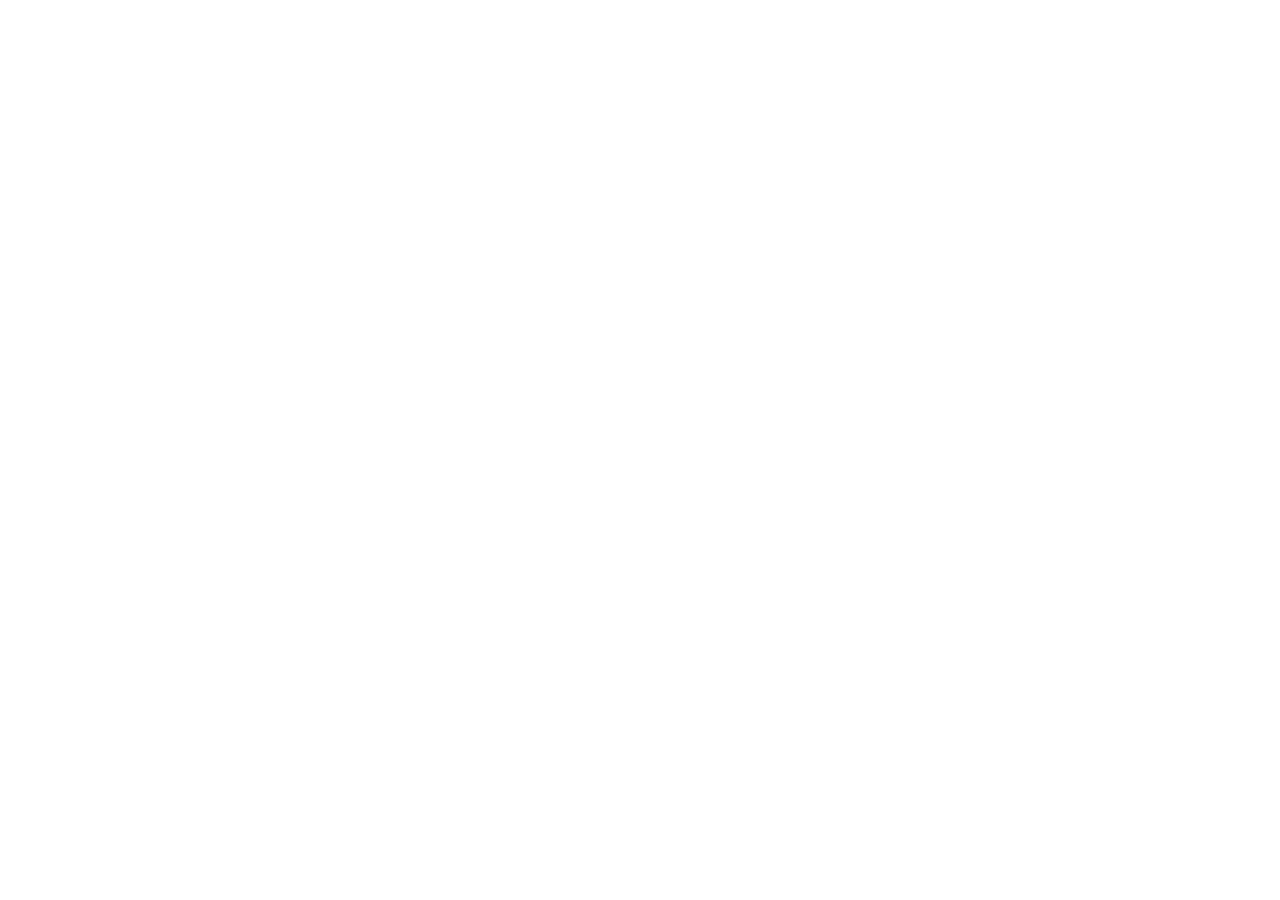
==== personal-aqmar/index.html @ ed70376a "index.html" ====
<!DOCTYPE html>
<html lang="en">
<head>
    <meta charset="UTF-8">
    <meta name="viewport" content="width=device-width, initial-scale=1.0">
    <title>personal-aqmar</title>
    <link href="https://cdn.jsdelivr.net/npm/bootstrap@6.0.0-alpha.1/dist/css/bootstrap.min.css" rel="stylesheet" integrity="sha384-B/GM4XqrwHnWXNOWMbloTmrYXZg10cakYGmpfsR/bbzQ6JAJI4ihuyADKLnBgrCe" crossorigin="anonymous">
<script type="module" src="https://cdn.jsdelivr.net/npm/bootstrap@6.0.0-alpha.1/dist/js/bootstrap.bundle.min.js" integrity="sha384-1a/pXj49ZQ1aHEmrJ+gMw1otqoVsYwlEnlD8mIfY2TV03r20Y0CN7uqx1tQogjPL" crossorigin="anonymous"></script>
</head>
<body>
    
</body>
</html>
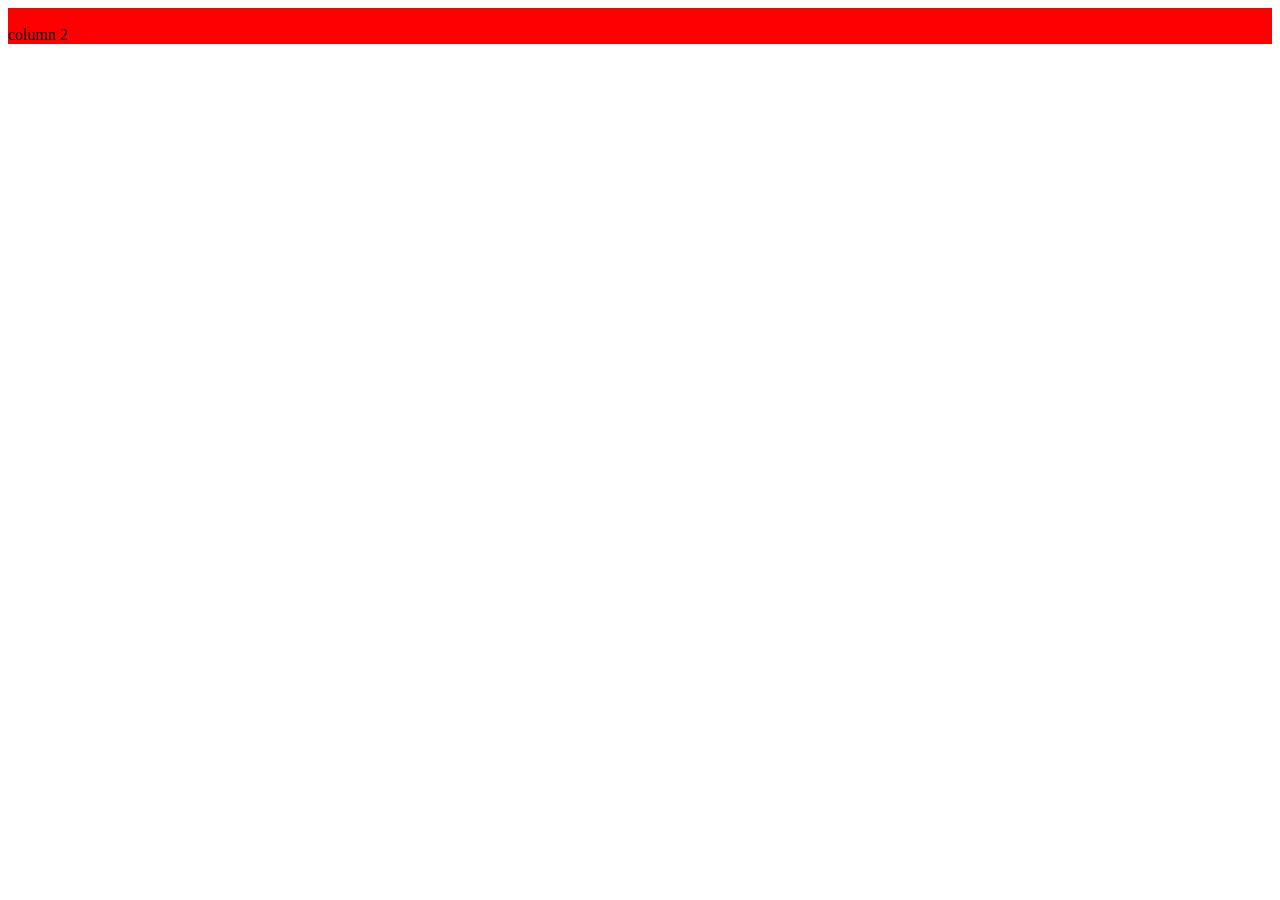
==== commit 461b16e1: "tac" ====
--- a/personal-aqmar/index.html
+++ b/personal-aqmar/index.html
@@ -8,6 +8,17 @@
 <script type="module" src="https://cdn.jsdelivr.net/npm/bootstrap@6.0.0-alpha.1/dist/js/bootstrap.bundle.min.js" integrity="sha384-1a/pXj49ZQ1aHEmrJ+gMw1otqoVsYwlEnlD8mIfY2TV03r20Y0CN7uqx1tQogjPL" crossorigin="anonymous"></script>
 </head>
 <body>
-    
+   <div class="section1">
+    <div class="container" style="background-color: red;">
+        <div class="row">
+            <div class="col-3">
+                <img src="/personal-aqmar/aqmar.jpg" alt="" class="img-fluid">
+            </div>
+            <div class="col">column 2</div>
+                
+            </div>
+        </div>
+    </div>
+   </div>
 </body>
 </html>
